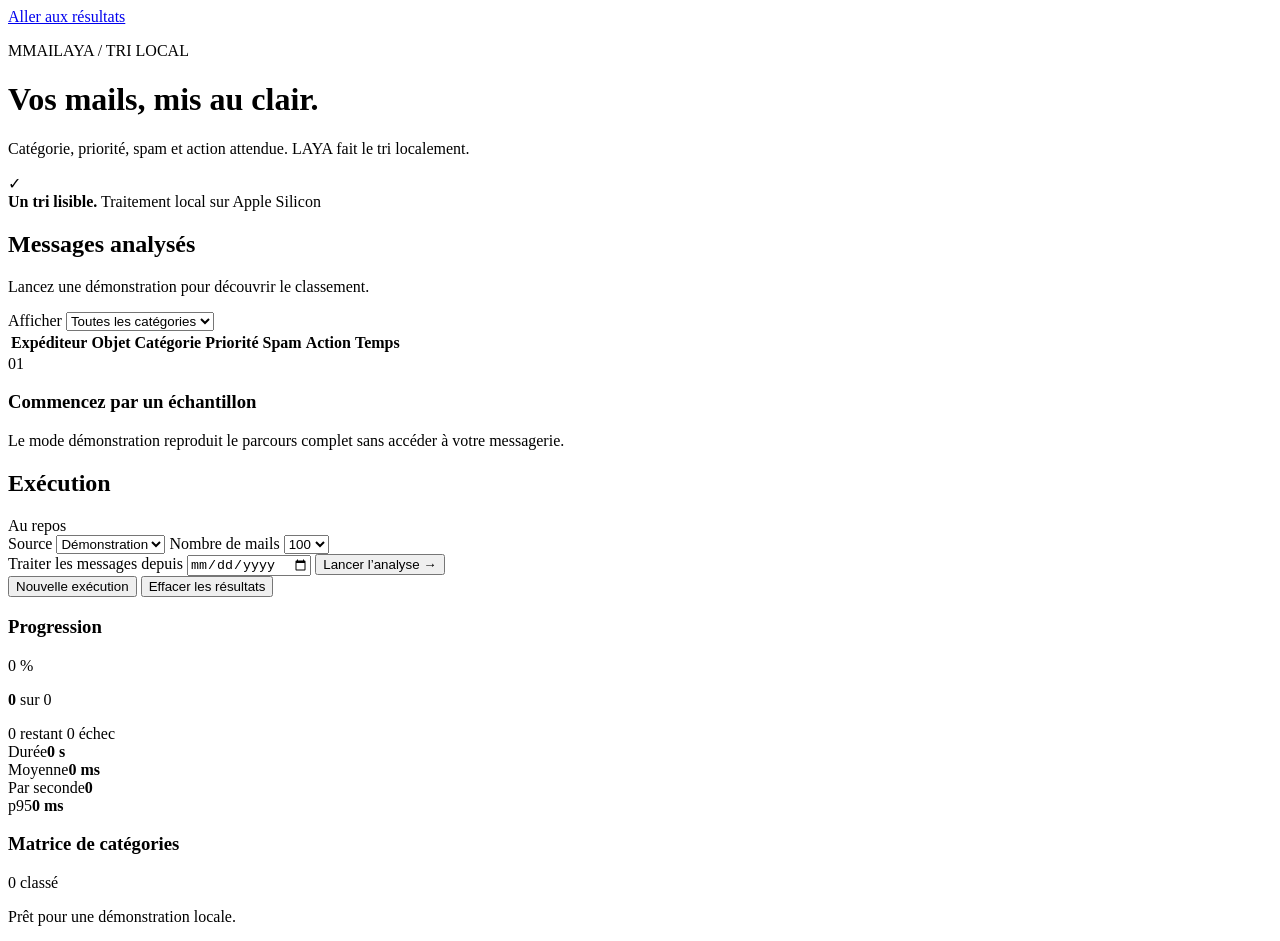
==== app/static/index.html @ 0bdb1f1b "Initial Mailaya release" ====
<!doctype html>
<html lang="fr">
  <head>
    <meta charset="utf-8">
    <meta name="viewport" content="width=device-width, initial-scale=1">
    <meta name="description" content="Mailaya classe vos messages Gmail localement avec LAYA.">
    <meta name="theme-color" content="#663052">
    <title>Mailaya</title>
    <link rel="preconnect" href="https://fonts.googleapis.com">
    <link rel="preconnect" href="https://fonts.gstatic.com" crossorigin>
    <link href="https://fonts.googleapis.com/css2?family=Anybody:wdth,wght@75..125,400..800&family=Geologica:wght@300..800&display=swap" rel="stylesheet">
    <link rel="icon" href="data:image/svg+xml,%3Csvg xmlns='http://www.w3.org/2000/svg' viewBox='0 0 64 64'%3E%3Crect width='64' height='64' rx='12' fill='%23663052'/%3E%3Cpath d='M15 46V18h7l10 13 10-13h7v28h-7V29L32 41 22 29v17z' fill='%23f6b792'/%3E%3C/svg%3E">
    <link rel="stylesheet" href="/static/app.css">
    <script src="/static/app.js" defer></script>
  </head>
  <body>
    <a class="skip-link" href="#results">Aller aux résultats</a>
    <header class="topbar">
      <div class="identity">
        <p class="eyebrow"><span class="brand-mark" aria-hidden="true">M</span><span>MAILAYA <span aria-hidden="true">/</span> TRI LOCAL</span></p>
        <h1>Vos mails, <span>mis au clair.</span></h1>
        <p>Catégorie, priorité, spam et action attendue. LAYA fait le tri localement.</p>
      </div>
      <div class="promise" aria-label="Caractéristiques du traitement">
        <span class="promise-mark" aria-hidden="true">✓</span>
        <div>
          <strong>Un tri lisible.</strong>
          <span id="model-copy">Traitement local sur Apple Silicon</span>
        </div>
      </div>
    </header>

    <main class="workspace">
      <section class="results" id="results" aria-labelledby="results-heading">
        <div class="results-toolbar">
          <div>
            <h2 id="results-heading">Messages analysés</h2>
            <p id="results-summary">Lancez une démonstration pour découvrir le classement.</p>
          </div>
          <label class="filter-control">
            <span>Afficher</span>
            <select id="category-filter">
              <option value="all">Toutes les catégories</option>
            </select>
          </label>
        </div>

        <div class="table-scroll">
          <table>
            <thead>
              <tr>
                <th scope="col">Expéditeur</th>
                <th scope="col">Objet</th>
                <th scope="col">Catégorie</th>
                <th scope="col">Priorité</th>
                <th scope="col">Spam</th>
                <th scope="col">Action</th>
                <th scope="col">Temps</th>
              </tr>
            </thead>
            <tbody id="mail-rows"></tbody>
          </table>
          <div class="empty-state" id="empty-state">
            <span class="empty-index">01</span>
            <div>
              <h3>Commencez par un échantillon</h3>
              <p>Le mode démonstration reproduit le parcours complet sans accéder à votre messagerie.</p>
            </div>
          </div>
        </div>
      </section>

      <aside class="execution" aria-labelledby="execution-heading">
        <div class="execution-title">
          <h2 id="execution-heading">Exécution</h2>
          <span class="run-status" id="run-status" data-state="idle">Au repos</span>
        </div>

        <form id="run-form">
          <div class="field-grid">
            <label>
              <span>Source</span>
              <select id="source" name="source">
                <option value="demo">Démonstration</option>
                <option value="gmail">Gmail</option>
              </select>
            </label>
            <label>
              <span>Nombre de mails</span>
              <select id="limit" name="limit">
                <option value="12">12</option>
                <option value="50">50</option>
                <option value="100" selected>100</option>
                <option value="500">500</option>
              </select>
            </label>
          </div>
          <label class="date-field">
            <span>Traiter les messages depuis</span>
            <input id="since-date" name="since_date" type="date" required>
          </label>

          <div class="auth-panel" id="auth-panel" hidden>
            <div id="auth-copy"></div>
            <button class="secondary-button" id="connect-button" type="button">Connecter le compte</button>
          </div>

          <button class="primary-button" id="run-button" type="submit">
            <span id="run-button-label">Lancer l’analyse</span>
            <span aria-hidden="true">→</span>
          </button>
        </form>

        <div class="run-actions">
          <button class="text-button" id="new-run" type="button">Nouvelle exécution</button>
          <button class="text-button" id="clear-results" type="button">Effacer les résultats</button>
        </div>

        <section class="progress-section" aria-labelledby="progress-heading">
          <div class="section-label">
            <h3 id="progress-heading">Progression</h3>
            <span id="progress-percent">0 %</span>
          </div>
          <p class="progress-count"><strong id="processed-count">0</strong><span id="total-count"> sur 0</span></p>
          <div class="progress-track" role="progressbar" aria-label="Messages traités" aria-valuemin="0" aria-valuemax="100" aria-valuenow="0">
            <span id="progress-bar"></span>
          </div>
          <div class="progress-foot">
            <span id="remaining-count">0 restant</span>
            <span id="failed-count">0 échec</span>
          </div>
        </section>

        <section class="metrics" aria-label="Mesures de performance">
          <div><span>Durée</span><strong id="duration-metric">0 s</strong></div>
          <div><span>Moyenne</span><strong id="average-metric">0 ms</strong></div>
          <div><span>Par seconde</span><strong id="rate-metric">0</strong></div>
          <div><span>p95</span><strong id="p95-metric">0 ms</strong></div>
        </section>

        <section class="category-summary" aria-labelledby="category-heading">
          <div class="section-label">
            <h3 id="category-heading">Matrice de catégories</h3>
            <span id="category-total">0 classé</span>
          </div>
          <div id="category-bars" class="category-bars"></div>
        </section>

        <p class="system-note" id="system-note" role="status" aria-live="polite">Prêt pour une démonstration locale.</p>
      </aside>
    </main>
  </body>
</html>
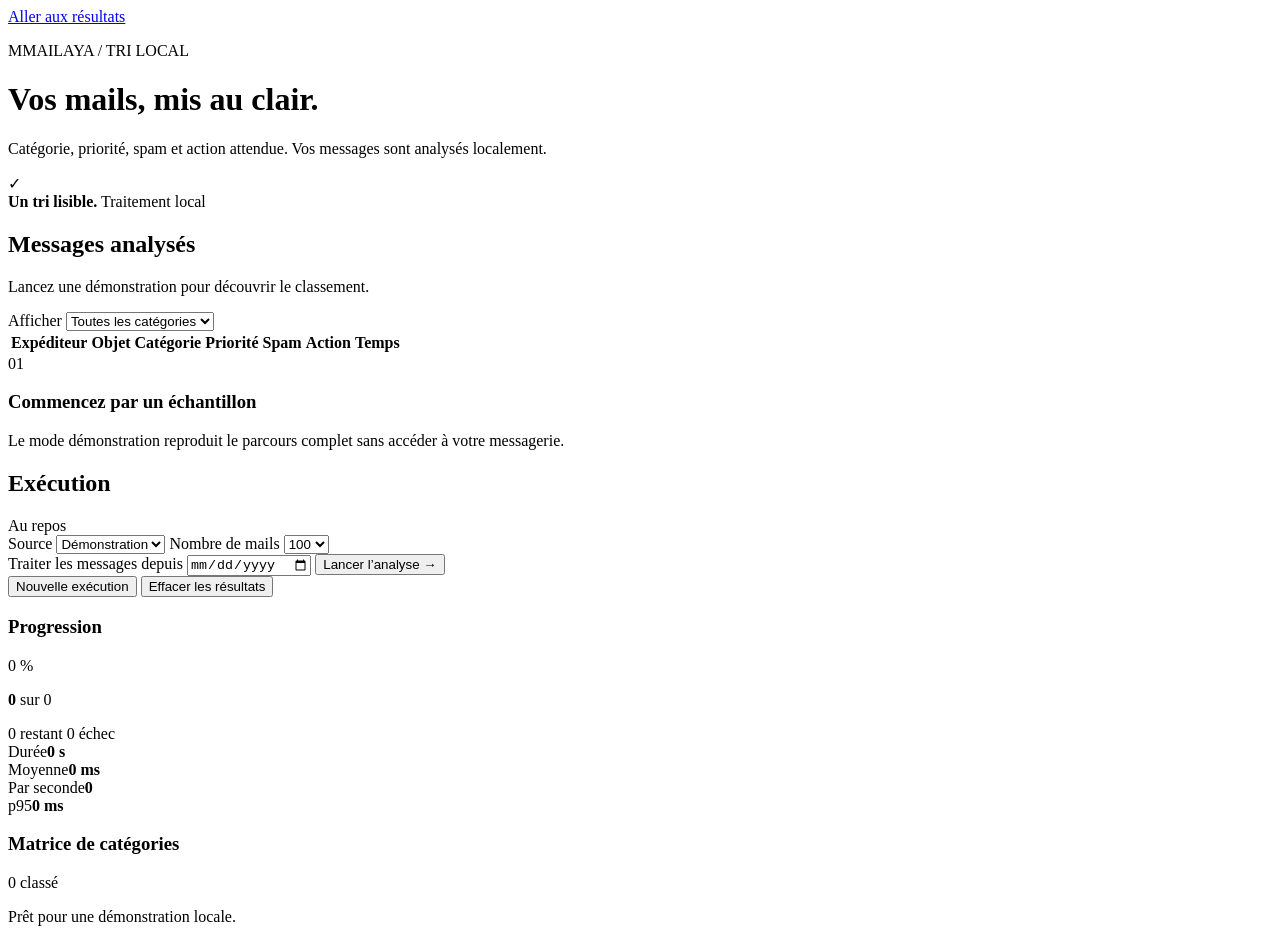
==== commit 76059031: "feat: add Linux support with Julia-1 Release v0.2.0 with an optional PyTorch CPU backend. Auto mode " ====
--- a/app/static/index.html
+++ b/app/static/index.html
@@ -3,7 +3,7 @@
   <head>
     <meta charset="utf-8">
     <meta name="viewport" content="width=device-width, initial-scale=1">
-    <meta name="description" content="Mailaya classe vos messages Gmail localement avec LAYA.">
+    <meta name="description" content="Mailaya classe vos messages Gmail localement avec Julia ou LAYA.">
     <meta name="theme-color" content="#663052">
     <title>Mailaya</title>
     <link rel="preconnect" href="https://fonts.googleapis.com">
@@ -19,13 +19,13 @@
       <div class="identity">
         <p class="eyebrow"><span class="brand-mark" aria-hidden="true">M</span><span>MAILAYA <span aria-hidden="true">/</span> TRI LOCAL</span></p>
         <h1>Vos mails, <span>mis au clair.</span></h1>
-        <p>Catégorie, priorité, spam et action attendue. LAYA fait le tri localement.</p>
+        <p>Catégorie, priorité, spam et action attendue. Vos messages sont analysés localement.</p>
       </div>
       <div class="promise" aria-label="Caractéristiques du traitement">
         <span class="promise-mark" aria-hidden="true">✓</span>
         <div>
           <strong>Un tri lisible.</strong>
-          <span id="model-copy">Traitement local sur Apple Silicon</span>
+          <span id="model-copy">Traitement local</span>
         </div>
       </div>
     </header>
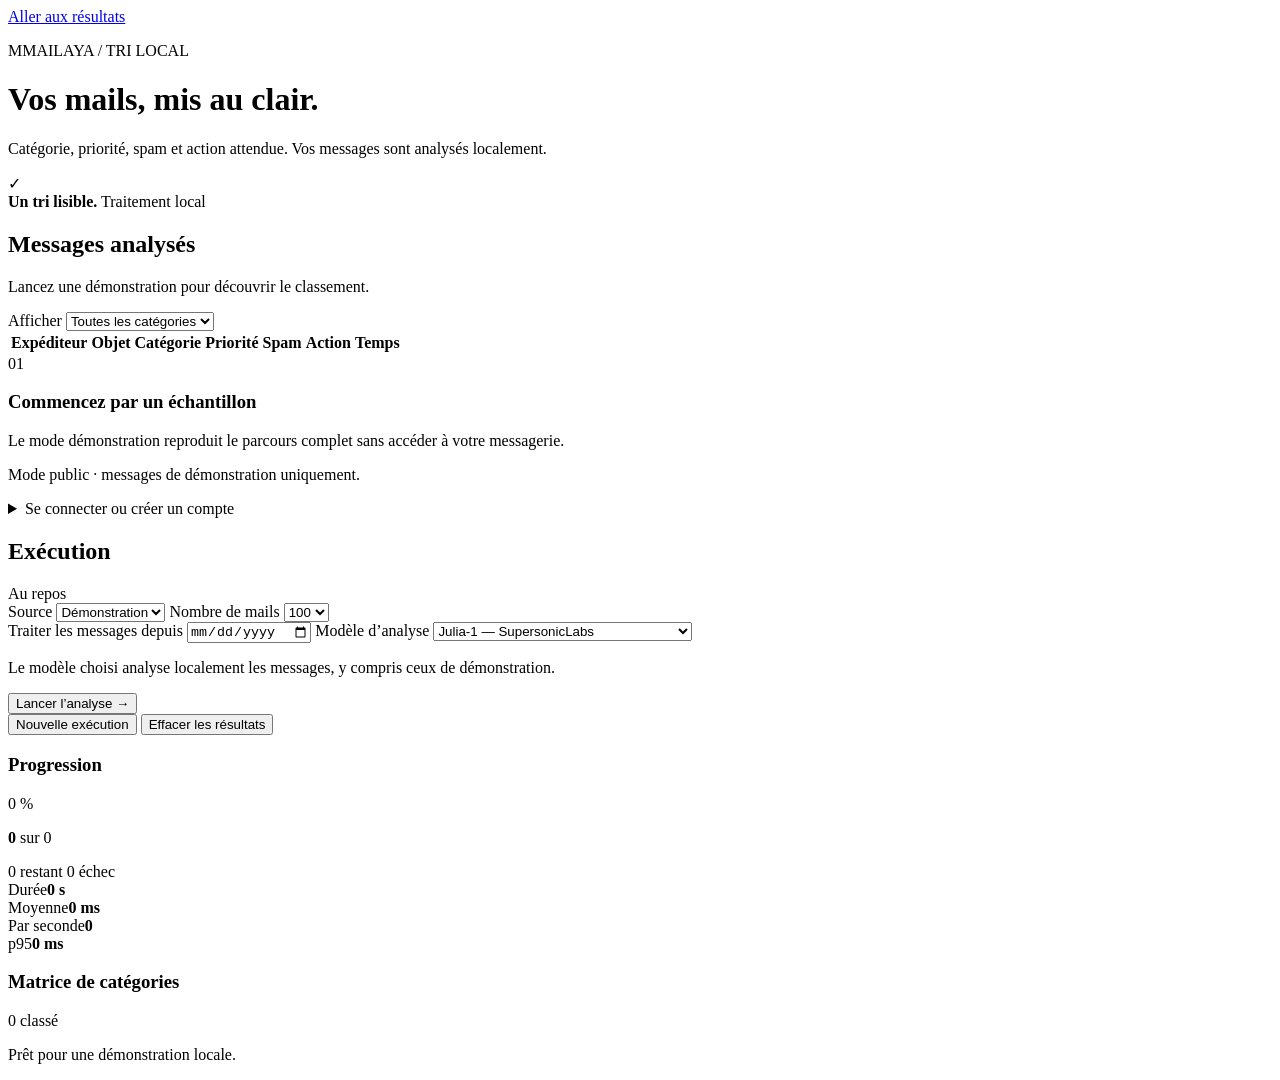
==== commit 7a3aa366: "feat: add isolated IMAP accounts and per-run model selection" ====
--- a/app/static/index.html
+++ b/app/static/index.html
@@ -3,15 +3,16 @@
   <head>
     <meta charset="utf-8">
     <meta name="viewport" content="width=device-width, initial-scale=1">
-    <meta name="description" content="Mailaya classe vos messages Gmail localement avec Julia ou LAYA.">
+    <meta name="description" content="Mailaya classe vos messages IMAP localement avec Julia ou LAYA.">
+    <meta name="mailaya-root" content="__MAILAYA_ROOT__">
     <meta name="theme-color" content="#663052">
     <title>Mailaya</title>
     <link rel="preconnect" href="https://fonts.googleapis.com">
     <link rel="preconnect" href="https://fonts.gstatic.com" crossorigin>
     <link href="https://fonts.googleapis.com/css2?family=Anybody:wdth,wght@75..125,400..800&family=Geologica:wght@300..800&display=swap" rel="stylesheet">
     <link rel="icon" href="data:image/svg+xml,%3Csvg xmlns='http://www.w3.org/2000/svg' viewBox='0 0 64 64'%3E%3Crect width='64' height='64' rx='12' fill='%23663052'/%3E%3Cpath d='M15 46V18h7l10 13 10-13h7v28h-7V29L32 41 22 29v17z' fill='%23f6b792'/%3E%3C/svg%3E">
-    <link rel="stylesheet" href="/static/app.css">
-    <script src="/static/app.js" defer></script>
+    <link rel="stylesheet" href="__MAILAYA_ROOT__/static/app.css">
+    <script src="__MAILAYA_ROOT__/static/app.js" defer></script>
   </head>
   <body>
     <a class="skip-link" href="#results">Aller aux résultats</a>
@@ -71,6 +72,32 @@
       </section>
 
       <aside class="execution" aria-labelledby="execution-heading">
+        <section class="user-panel" aria-label="Votre espace">
+          <p id="user-copy">Mode public · messages de démonstration uniquement.</p>
+          <button type="button" class="text-button" id="logout" hidden>Se déconnecter</button>
+          <details id="login-panel">
+            <summary>Se connecter ou créer un compte</summary>
+            <p>Un compte vous permet de configurer vos boîtes IMAP et de conserver vos résultats dans votre espace.</p>
+            <form id="login-form" class="account-form">
+              <label><span>Identifiant</span><input id="login-username" autocomplete="username" minlength="3" maxlength="80" pattern="[A-Za-z0-9@._+\-]+" required></label>
+              <label><span>Mot de passe · 12 caractères minimum</span><input id="login-password" type="password" autocomplete="current-password" minlength="12" maxlength="256" required></label>
+              <div class="account-actions">
+                <button class="secondary-button" type="submit">Se connecter</button>
+                <button class="secondary-button" id="register" type="button">Créer mon compte</button>
+              </div>
+            </form>
+          </details>
+          <details id="password-panel" hidden>
+            <summary>Changer mon mot de passe</summary>
+            <form id="password-form" class="account-form">
+              <label><span>Mot de passe actuel</span><input id="current-password" type="password" autocomplete="current-password" required maxlength="256"></label>
+              <label><span>Nouveau mot de passe · 12 caractères minimum</span><input id="new-password" type="password" autocomplete="new-password" minlength="12" maxlength="256" required></label>
+              <button class="secondary-button" type="submit">Enregistrer le mot de passe</button>
+            </form>
+          </details>
+          <p id="session-note" role="status" aria-live="polite"></p>
+        </section>
+
         <div class="execution-title">
           <h2 id="execution-heading">Exécution</h2>
           <span class="run-status" id="run-status" data-state="idle">Au repos</span>
@@ -82,7 +109,7 @@
               <span>Source</span>
               <select id="source" name="source">
                 <option value="demo">Démonstration</option>
-                <option value="gmail">Gmail</option>
+                <option value="imap" id="imap-source" hidden>IMAP</option>
               </select>
             </label>
             <label>
@@ -100,10 +127,18 @@
             <input id="since-date" name="since_date" type="date" required>
           </label>
 
-          <div class="auth-panel" id="auth-panel" hidden>
-            <div id="auth-copy"></div>
-            <button class="secondary-button" id="connect-button" type="button">Connecter le compte</button>
-          </div>
+          <label class="date-field">
+            <span>Modèle d’analyse</span>
+            <select id="model" name="model">
+              <option value="julia">Julia-1 — SupersonicLabs</option>
+              <option value="laya">LAYA multilingual — Convai Innovations</option>
+            </select>
+          </label>
+          <p class="model-hint" id="model-hint">Le modèle choisi analyse localement les messages, y compris ceux de démonstration.</p>
+          <label class="date-field" id="imap-selector" hidden>
+            <span>Compte IMAP</span>
+            <select id="imap-account" name="imap_account_id"></select>
+          </label>
 
           <button class="primary-button" id="run-button" type="submit">
             <span id="run-button-label">Lancer l’analyse</span>
@@ -116,6 +151,30 @@
           <button class="text-button" id="clear-results" type="button">Effacer les résultats</button>
         </div>
 
+        <details class="user-panel" id="imap-panel" hidden>
+          <summary>Mes comptes IMAP</summary>
+          <p>Lecture seule. Utilisez un mot de passe d’application si votre fournisseur le demande.</p>
+          <div id="imap-accounts"></div>
+          <button id="add-account" class="secondary-button" type="button">Ajouter un compte IMAP</button>
+          <form id="imap-form" class="account-form" hidden>
+            <h3 id="imap-form-title">Ajouter un compte</h3>
+            <label><span>Nom du compte</span><input id="imap-name" maxlength="80" required placeholder="Messagerie personnelle"></label>
+            <label><span>Serveur IMAP</span><input id="imap-host" maxlength="253" required placeholder="imap.exemple.fr" autocapitalize="none" spellcheck="false"></label>
+            <div class="field-grid">
+              <label><span>Sécurité</span><select id="imap-security"><option value="ssl">TLS direct</option><option value="starttls">STARTTLS</option></select></label>
+              <label><span>Port</span><input id="imap-port" type="number" min="1" max="65535" value="993" required></label>
+            </div>
+            <label><span>Identifiant IMAP</span><input id="imap-username" maxlength="320" required autocomplete="off" autocapitalize="none" spellcheck="false"></label>
+            <label><span id="imap-password-label">Mot de passe IMAP</span><input id="imap-password" type="password" maxlength="1024" autocomplete="new-password"></label>
+            <label><span>Dossier</span><input id="imap-mailbox" value="INBOX" maxlength="255" required></label>
+            <div class="account-actions">
+              <button class="secondary-button" type="submit">Enregistrer le compte</button>
+              <button id="cancel-account" class="text-button" type="button">Annuler</button>
+            </div>
+          </form>
+          <p id="imap-note" role="status" aria-live="polite"></p>
+        </details>
+
         <section class="progress-section" aria-labelledby="progress-heading">
           <div class="section-label">
             <h3 id="progress-heading">Progression</h3>
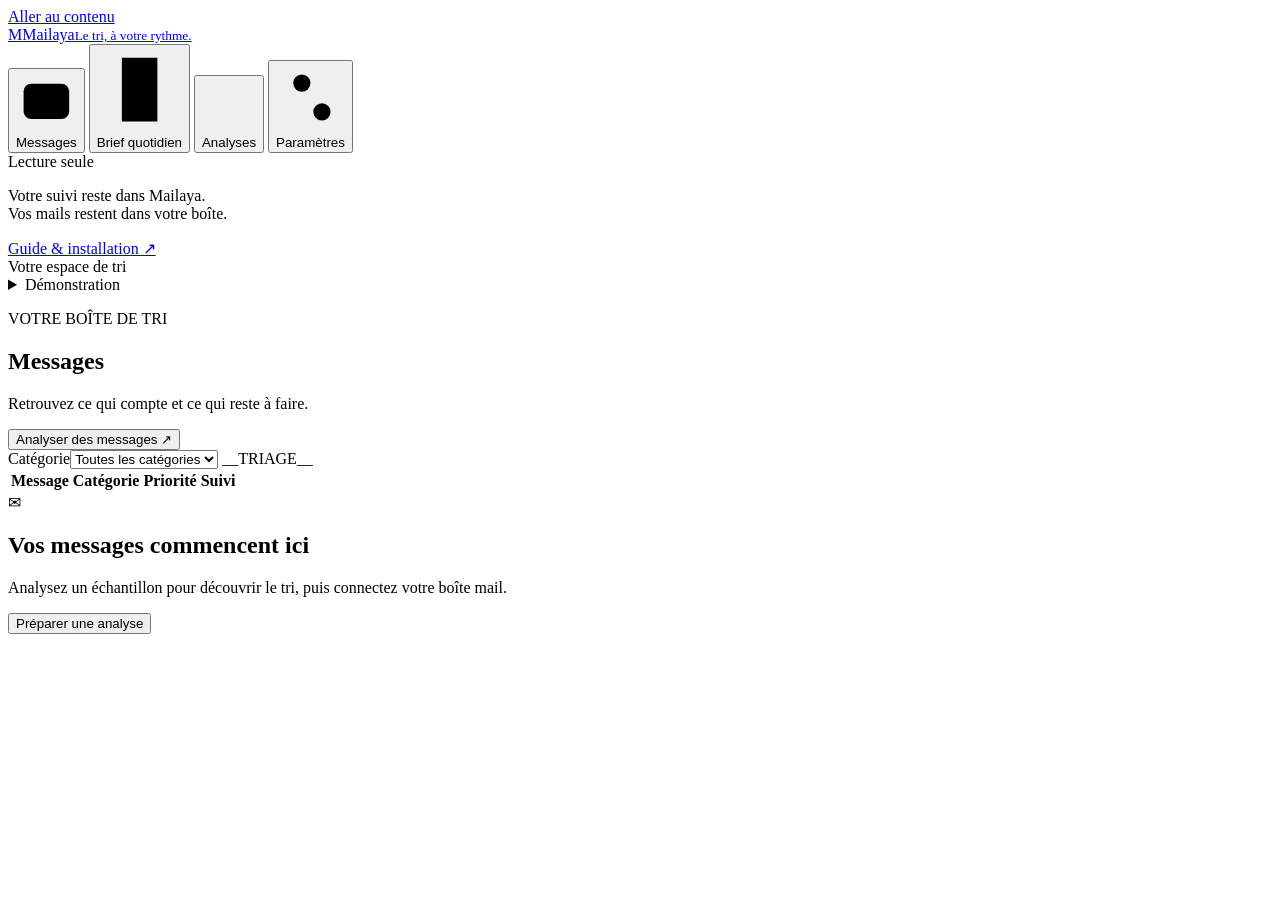
==== commit 6a3aefe5: "feat: add daily mail workspace and redesigned interface" ====
--- a/app/static/index.html
+++ b/app/static/index.html
@@ -7,103 +7,48 @@
     <meta name="mailaya-root" content="__MAILAYA_ROOT__">
     <meta name="theme-color" content="#663052">
     <title>Mailaya</title>
-    <link rel="preconnect" href="https://fonts.googleapis.com">
-    <link rel="preconnect" href="https://fonts.gstatic.com" crossorigin>
-    <link href="https://fonts.googleapis.com/css2?family=Anybody:wdth,wght@75..125,400..800&family=Geologica:wght@300..800&display=swap" rel="stylesheet">
     <link rel="icon" href="data:image/svg+xml,%3Csvg xmlns='http://www.w3.org/2000/svg' viewBox='0 0 64 64'%3E%3Crect width='64' height='64' rx='12' fill='%23663052'/%3E%3Cpath d='M15 46V18h7l10 13 10-13h7v28h-7V29L32 41 22 29v17z' fill='%23f6b792'/%3E%3C/svg%3E">
-    <link rel="stylesheet" href="__MAILAYA_ROOT__/static/app.css">
-    <script src="__MAILAYA_ROOT__/static/app.js" defer></script>
+    <link rel="stylesheet" href="__MAILAYA_ROOT__/static/app.css?v=workspace-9">
+    <script src="__MAILAYA_ROOT__/static/app.js?v=workspace-9" defer></script>
+    <script src="__MAILAYA_ROOT__/static/workspace.js?v=workspace-9" defer></script>
+    <script src="__MAILAYA_ROOT__/static/ui.js?v=workspace-9" defer></script>
   </head>
   <body>
-    <a class="skip-link" href="#results">Aller aux résultats</a>
-    <header class="topbar">
-      <div class="identity">
-        <p class="eyebrow"><span class="brand-mark" aria-hidden="true">M</span><span>MAILAYA <span aria-hidden="true">/</span> TRI LOCAL</span></p>
-        <h1>Vos mails, <span>mis au clair.</span></h1>
-        <p>Catégorie, priorité, spam et action attendue. Vos messages sont analysés localement.</p>
-      </div>
-      <div class="promise" aria-label="Caractéristiques du traitement">
-        <span class="promise-mark" aria-hidden="true">✓</span>
-        <div>
-          <strong>Un tri lisible.</strong>
-          <span id="model-copy">Traitement local</span>
-        </div>
-      </div>
-    </header>
-
-    <main class="workspace">
-      <section class="results" id="results" aria-labelledby="results-heading">
-        <div class="results-toolbar">
-          <div>
-            <h2 id="results-heading">Messages analysés</h2>
-            <p id="results-summary">Lancez une démonstration pour découvrir le classement.</p>
-          </div>
-          <label class="filter-control">
-            <span>Afficher</span>
-            <select id="category-filter">
-              <option value="all">Toutes les catégories</option>
-            </select>
-          </label>
-        </div>
-
-        <div class="table-scroll">
-          <table>
-            <thead>
-              <tr>
-                <th scope="col">Expéditeur</th>
-                <th scope="col">Objet</th>
-                <th scope="col">Catégorie</th>
-                <th scope="col">Priorité</th>
-                <th scope="col">Spam</th>
-                <th scope="col">Action</th>
-                <th scope="col">Temps</th>
-              </tr>
-            </thead>
-            <tbody id="mail-rows"></tbody>
-          </table>
-          <div class="empty-state" id="empty-state">
-            <span class="empty-index">01</span>
-            <div>
-              <h3>Commencez par un échantillon</h3>
-              <p>Le mode démonstration reproduit le parcours complet sans accéder à votre messagerie.</p>
-            </div>
-          </div>
-        </div>
-      </section>
-
-      <aside class="execution" aria-labelledby="execution-heading">
-        <section class="user-panel" aria-label="Votre espace">
-          <p id="user-copy">Mode public · messages de démonstration uniquement.</p>
-          <button type="button" class="text-button" id="logout" hidden>Se déconnecter</button>
-          <details id="login-panel">
-            <summary>Se connecter ou créer un compte</summary>
-            <p>Un compte vous permet de configurer vos boîtes IMAP et de conserver vos résultats dans votre espace.</p>
-            <form id="login-form" class="account-form">
-              <label><span>Identifiant</span><input id="login-username" autocomplete="username" minlength="3" maxlength="80" pattern="[A-Za-z0-9@._+\-]+" required></label>
-              <label><span>Mot de passe · 12 caractères minimum</span><input id="login-password" type="password" autocomplete="current-password" minlength="12" maxlength="256" required></label>
-              <div class="account-actions">
-                <button class="secondary-button" type="submit">Se connecter</button>
-                <button class="secondary-button" id="register" type="button">Créer mon compte</button>
-              </div>
-            </form>
-          </details>
-          <details id="password-panel" hidden>
-            <summary>Changer mon mot de passe</summary>
-            <form id="password-form" class="account-form">
-              <label><span>Mot de passe actuel</span><input id="current-password" type="password" autocomplete="current-password" required maxlength="256"></label>
-              <label><span>Nouveau mot de passe · 12 caractères minimum</span><input id="new-password" type="password" autocomplete="new-password" minlength="12" maxlength="256" required></label>
-              <button class="secondary-button" type="submit">Enregistrer le mot de passe</button>
-            </form>
-          </details>
-          <p id="session-note" role="status" aria-live="polite"></p>
-        </section>
-
-        <div class="execution-title">
-          <h2 id="execution-heading">Exécution</h2>
-          <span class="run-status" id="run-status" data-state="idle">Au repos</span>
-        </div>
-
-        <form id="run-form">
+    <a class="skip-link" href="#main-content">Aller au contenu</a>
+    <div class="app-shell">
+      <aside class="app-rail">
+        <a class="brand" href="#messages" aria-label="Mailaya, messages"><span class="brand-mark" aria-hidden="true">M</span><span>Mailaya<small>Le tri, à votre rythme.</small></span></a>
+        <nav class="main-nav" aria-label="Navigation principale">
+          <button type="button" data-page="messages" aria-current="page"><svg viewBox="0 0 24 24" aria-hidden="true"><rect x="3" y="5" width="18" height="14" rx="3"/><path d="m4 7 8 6 8-6"/></svg>Messages</button>
+          <button type="button" data-page="brief"><svg viewBox="0 0 24 24" aria-hidden="true"><path d="M7 3h10v18H7zM10 7h4M10 11h4M10 15h2"/></svg>Brief quotidien</button>
+          <button type="button" data-page="analyses"><svg viewBox="0 0 24 24" aria-hidden="true"><path d="M4 20V4M4 20h16M9 16v-5M14 16V7M19 16v-8"/></svg>Analyses<span id="analysis-nav-dot" hidden class="status-dot" aria-label="Analyse active"></span></button>
+          <button type="button" data-page="settings"><svg viewBox="0 0 24 24" aria-hidden="true"><path d="M4 7h16M4 17h16"/><circle cx="9" cy="7" r="3"/><circle cx="16" cy="17" r="3"/></svg>Paramètres</button>
+        </nav>
+        <div class="rail-bottom"><span class="local-label"><span class="status-dot"></span>Lecture seule</span><p>Votre suivi reste dans Mailaya.<br>Vos mails restent dans votre boîte.</p><a href="__MAILAYA_ROOT__/guide">Guide &amp; installation ↗</a></div>
+      </aside>
+      <div class="app-body">
+        <header class="app-topbar"><span id="page-context">Votre espace de tri</span><details class="profile-menu"><summary id="session-badge">Démonstration</summary><div><button type="button" data-open-settings="account">Compte et connexion</button><a href="__MAILAYA_ROOT__/guide">Guide et installation</a><button type="button" id="logout" hidden>Se déconnecter</button></div></details></header>
+        <main id="main-content" tabindex="-1">
+          <section class="page" id="page-messages" data-page-panel="messages" aria-labelledby="results-heading">
+            <div class="page-heading"><div><p class="eyebrow">VOTRE BOÎTE DE TRI</p><h1 id="results-heading">Messages</h1><p id="results-summary">Retrouvez ce qui compte et ce qui reste à faire.</p></div><button type="button" class="primary-button" data-go="analyses">Analyser des messages <span aria-hidden="true">↗</span></button></div>
+            <section id="results" class="results" aria-label="Liste des messages">
+              <label class="filter-control" id="public-category"><span>Catégorie</span><select id="category-filter"><option value="all">Toutes les catégories</option></select></label>
+              __TRIAGE__
+              <div class="mail-workspace" id="mail-workspace"><div class="message-list"><div class="table-scroll"><table class="mail-table"><thead><tr><th scope="col">Message</th><th scope="col">Catégorie</th><th scope="col">Priorité</th><th scope="col">Suivi</th></tr></thead><tbody id="mail-rows"></tbody></table>
+                <div class="empty-state" id="empty-state"><span class="empty-symbol" aria-hidden="true">✉</span><h2 id="empty-heading">Vos messages commencent ici</h2><p id="empty-copy">Analysez un échantillon pour découvrir le tri, puis connectez votre boîte mail.</p><button type="button" class="primary-button" data-go="analyses">Préparer une analyse</button></div>
+              </div></div>
+              <aside id="message-reader" class="message-reader" aria-label="Lecture du message" hidden><div class="reader-toolbar"><span>Aperçu du message</span><button type="button" id="close-reader" class="text-button">Fermer <span aria-hidden="true">×</span></button></div><div id="reader-content"></div></aside></div>
+            </section>
+          </section>
+          <section class="page reading-page" id="page-brief" data-page-panel="brief" hidden aria-labelledby="brief-page-heading">
+            <div class="page-heading"><div><p class="eyebrow">LE POINT DU JOUR</p><h1 id="brief-page-heading">Brief quotidien</h1><p>Les demandes en attente, avec leurs messages sources.</p></div></div>
+            <div class="context-line"><label><span>Boîte concernée</span><select id="brief-account"><option value="0">Démonstration personnelle</option></select></label><label><span>Brief conservé</span><select id="brief-history"><option value="">Choisir un jour</option></select></label></div>
+            <div id="brief-setup" class="empty-state"><span class="empty-symbol" aria-hidden="true">☷</span><h2>Un point quotidien, quand vous en avez besoin</h2><p>Activez le brief pour cette boîte. Il fonctionne sans LLM ; vous pourrez ajouter un résumé génératif ensuite.</p><button type="button" id="configure-brief" class="primary-button">Configurer ce brief</button></div>
+            <div id="brief-slot"></div>
+          </section>
+          <section class="page" id="page-analyses" data-page-panel="analyses" hidden aria-labelledby="analyses-heading">
+            <div class="page-heading"><div><p class="eyebrow">IMPORTER ET CLASSER</p><h1 id="analyses-heading">Analyses</h1><p>Un lot à la fois. Les messages déjà importés restent accessibles.</p></div><button type="button" class="secondary-button" id="new-run">Nouvelle analyse</button></div>
+            <div class="analysis-layout"><section class="analysis-form"><h2 id="execution-heading">Préparer une analyse</h2>        <form id="run-form">
           <div class="field-grid">
             <label>
               <span>Source</span>
@@ -130,8 +75,8 @@
           <label class="date-field">
             <span>Modèle d’analyse</span>
             <select id="model" name="model">
-              <option value="julia">Julia-1 — SupersonicLabs</option>
-              <option value="laya">LAYA multilingual — Convai Innovations</option>
+              <option value="julia">Julia-1</option>
+              <option value="laya">LAYA multilingual</option>
             </select>
           </label>
           <p class="model-hint" id="model-hint">Le modèle choisi analyse localement les messages, y compris ceux de démonstration.</p>
@@ -144,38 +89,10 @@
             <span id="run-button-label">Lancer l’analyse</span>
             <span aria-hidden="true">→</span>
           </button>
+          <label class="check-field" id="incremental-field" hidden><input type="checkbox" id="incremental" checked><span>Analyser seulement les nouveaux messages pour ce modèle</span></label>
         </form>
 
-        <div class="run-actions">
-          <button class="text-button" id="new-run" type="button">Nouvelle exécution</button>
-          <button class="text-button" id="clear-results" type="button">Effacer les résultats</button>
-        </div>
-
-        <details class="user-panel" id="imap-panel" hidden>
-          <summary>Mes comptes IMAP</summary>
-          <p>Lecture seule. Utilisez un mot de passe d’application si votre fournisseur le demande.</p>
-          <div id="imap-accounts"></div>
-          <button id="add-account" class="secondary-button" type="button">Ajouter un compte IMAP</button>
-          <form id="imap-form" class="account-form" hidden>
-            <h3 id="imap-form-title">Ajouter un compte</h3>
-            <label><span>Nom du compte</span><input id="imap-name" maxlength="80" required placeholder="Messagerie personnelle"></label>
-            <label><span>Serveur IMAP</span><input id="imap-host" maxlength="253" required placeholder="imap.exemple.fr" autocapitalize="none" spellcheck="false"></label>
-            <div class="field-grid">
-              <label><span>Sécurité</span><select id="imap-security"><option value="ssl">TLS direct</option><option value="starttls">STARTTLS</option></select></label>
-              <label><span>Port</span><input id="imap-port" type="number" min="1" max="65535" value="993" required></label>
-            </div>
-            <label><span>Identifiant IMAP</span><input id="imap-username" maxlength="320" required autocomplete="off" autocapitalize="none" spellcheck="false"></label>
-            <label><span id="imap-password-label">Mot de passe IMAP</span><input id="imap-password" type="password" maxlength="1024" autocomplete="new-password"></label>
-            <label><span>Dossier</span><input id="imap-mailbox" value="INBOX" maxlength="255" required></label>
-            <div class="account-actions">
-              <button class="secondary-button" type="submit">Enregistrer le compte</button>
-              <button id="cancel-account" class="text-button" type="button">Annuler</button>
-            </div>
-          </form>
-          <p id="imap-note" role="status" aria-live="polite"></p>
-        </details>
-
-        <section class="progress-section" aria-labelledby="progress-heading">
+</section><section class="analysis-report"><div class="section-heading"><h2>Dernier traitement</h2><span class="run-status" id="run-status" data-state="idle">Au repos</span></div>        <section class="progress-section" aria-labelledby="progress-heading">
           <div class="section-label">
             <h3 id="progress-heading">Progression</h3>
             <span id="progress-percent">0 %</span>
@@ -206,7 +123,68 @@
         </section>
 
         <p class="system-note" id="system-note" role="status" aria-live="polite">Prêt pour une démonstration locale.</p>
-      </aside>
-    </main>
+<details class="technical-note"><summary>Modèle et traitement</summary><p id="model-copy">Traitement local</p></details></section></div>
+            <section id="history-slot" class="history-section"></section><div id="comparison-slot"></div>
+            <details class="data-management"><summary>Gestion des résultats</summary><p>Effacer retire les analyses de Mailaya, sans modifier votre messagerie. Les briefs et les réglages sont conservés.</p><button class="danger-button" id="clear-results" type="button">Effacer mes résultats</button><div id="clear-confirm" hidden><p>Cette suppression des résultats locaux est définitive.</p><button type="button" id="confirm-clear" class="danger-button">Confirmer la suppression</button><button type="button" id="cancel-clear" class="secondary-button">Conserver les résultats</button></div></details>
+          </section>
+          <section class="page settings-page" id="page-settings" data-page-panel="settings" hidden aria-labelledby="settings-heading"><div class="page-heading"><div><p class="eyebrow">VOTRE APPLICATION</p><h1 id="settings-heading">Paramètres</h1><p>Connectez vos boîtes, puis choisissez les fonctions utiles.</p></div></div>
+            <nav class="settings-nav" aria-label="Sections des paramètres"><button type="button" data-settings="mailboxes" aria-current="page">Boîtes mail</button><button type="button" data-settings="features">Fonctions par boîte</button><button type="button" data-settings="connections">Connexions IA</button><button type="button" data-settings="rules">Règles de tri</button><button type="button" data-settings="account">Mon compte</button></nav>
+            <div id="settings-login-hint" class="inline-notice" hidden>Connectez-vous pour accéder à vos boîtes et réglages personnels. <button type="button" class="text-button" data-open-settings="account">Se connecter</button></div>
+            <div id="settings-mailboxes" data-settings-panel="mailboxes">        <section class="settings-section" id="imap-panel" hidden>
+          <div class="section-heading"><div><h2>Boîtes mail</h2><p>Connectez une boîte en lecture seule.</p></div></div>
+          <p>Lecture seule. Utilisez un mot de passe d’application si votre fournisseur le demande.</p>
+          <div id="imap-accounts"></div>
+          <button id="add-account" class="primary-button" type="button">Ajouter une boîte mail</button>
+          <form id="imap-form" class="account-form" hidden>
+            <h3 id="imap-form-title">Ajouter un compte</h3>
+            <label><span>Nom du compte</span><input id="imap-name" maxlength="80" required placeholder="Messagerie personnelle"></label>
+            <label><span>Serveur IMAP</span><input id="imap-host" maxlength="253" required placeholder="imap.exemple.fr" autocapitalize="none" spellcheck="false"></label>
+            <div class="field-grid">
+              <label><span>Sécurité</span><select id="imap-security"><option value="ssl">TLS direct</option><option value="starttls">STARTTLS</option></select></label>
+              <label><span>Port</span><input id="imap-port" type="number" min="1" max="65535" value="993" required></label>
+            </div>
+            <label><span>Identifiant IMAP</span><input id="imap-username" maxlength="320" required autocomplete="off" autocapitalize="none" spellcheck="false"></label>
+            <label><span id="imap-password-label">Mot de passe IMAP</span><input id="imap-password" type="password" maxlength="1024" autocomplete="new-password"></label>
+            <label><span>Dossier</span><input id="imap-mailbox" value="INBOX" maxlength="255" required></label>
+            <div class="account-actions">
+              <button class="secondary-button" type="submit">Enregistrer le compte</button>
+              <button id="cancel-account" class="text-button" type="button">Annuler</button>
+            </div>
+          </form>
+          <p id="imap-note" role="status" aria-live="polite"></p>
+        </section>
+</div>
+            __WORKSPACE_SETTINGS__
+            <div id="settings-account" data-settings-panel="account" hidden>        <section class="user-panel" aria-label="Votre espace">
+          <p id="user-copy">Mode public · messages de démonstration uniquement.</p>
+          <details id="login-panel" open>
+            <summary>Se connecter ou créer un compte</summary>
+            <p>Un compte vous permet de configurer vos boîtes IMAP et de conserver vos résultats dans votre espace.</p>
+            <form id="login-form" class="account-form">
+              <label><span>Identifiant</span><input id="login-username" autocomplete="username" minlength="3" maxlength="80" pattern="[A-Za-z0-9@._+\-]+" required></label>
+              <label><span>Mot de passe · 12 caractères minimum</span><input id="login-password" type="password" autocomplete="current-password" minlength="12" maxlength="256" required></label>
+              <div class="account-actions">
+                <button class="secondary-button" type="submit">Se connecter</button>
+                <button class="secondary-button" id="register" type="button">Créer mon compte</button>
+              </div>
+            </form>
+          </details>
+          <details id="password-panel" hidden>
+            <summary>Changer mon mot de passe</summary>
+            <form id="password-form" class="account-form">
+              <label><span>Mot de passe actuel</span><input id="current-password" type="password" autocomplete="current-password" required maxlength="256"></label>
+              <label><span>Nouveau mot de passe · 12 caractères minimum</span><input id="new-password" type="password" autocomplete="new-password" minlength="12" maxlength="256" required></label>
+              <button class="secondary-button" type="submit">Enregistrer le mot de passe</button>
+            </form>
+          </details>
+          <p id="session-note" role="status" aria-live="polite"></p>
+        </section>
+
+</div>
+          </section>
+        </main>
+        <div id="workspace-feedback" class="workspace-status" hidden><p id="workspace-note" role="status" aria-live="polite"></p><button type="button" id="dismiss-feedback" aria-label="Fermer ce message">×</button></div>
+      </div>
+    </div>
   </body>
 </html>
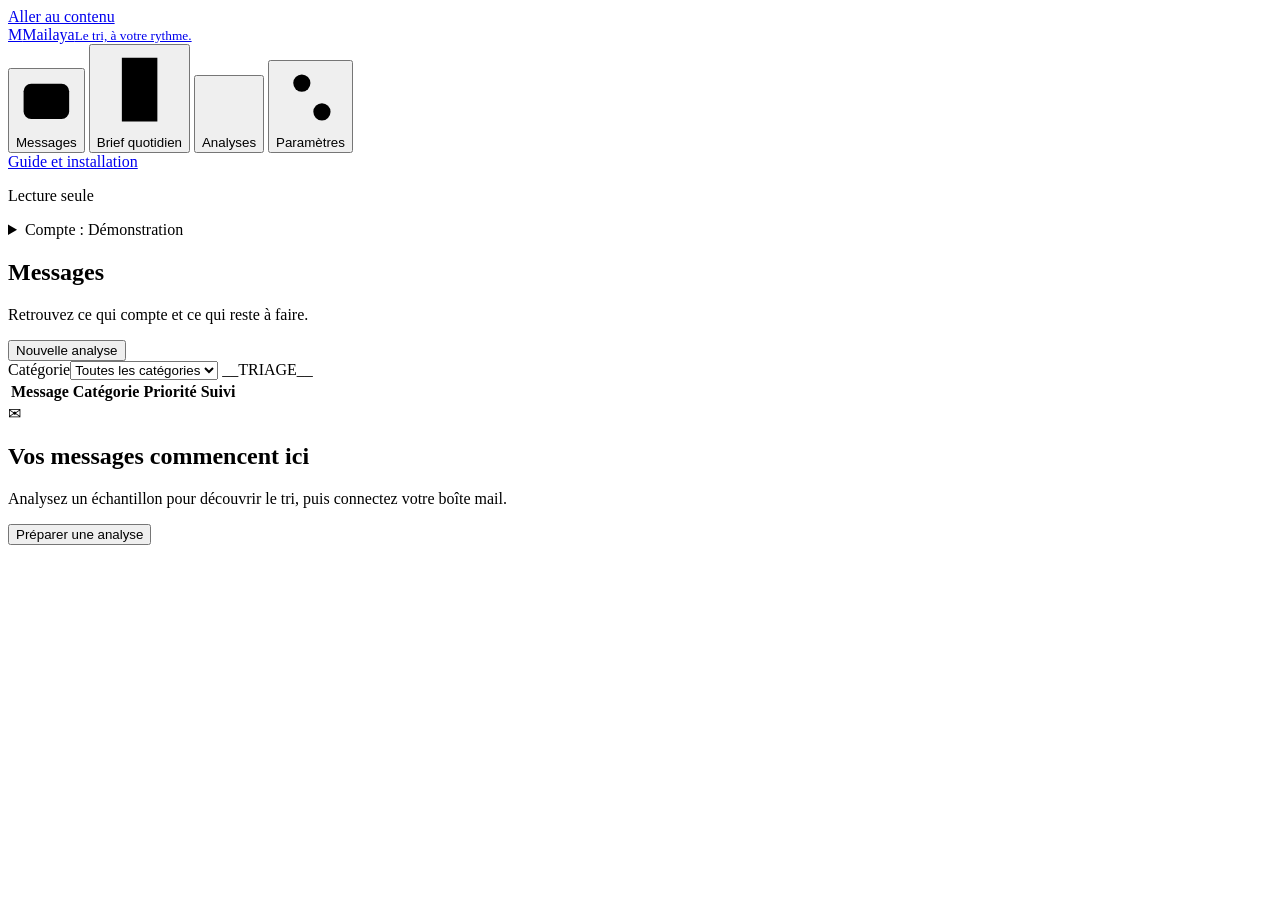
==== commit c4af3d69: "refactor(ui): compact messages workspace and one-click follow-up - Remove redundant top bar and eyeb" ====
--- a/app/static/index.html
+++ b/app/static/index.html
@@ -8,10 +8,10 @@
     <meta name="theme-color" content="#663052">
     <title>Mailaya</title>
     <link rel="icon" href="data:image/svg+xml,%3Csvg xmlns='http://www.w3.org/2000/svg' viewBox='0 0 64 64'%3E%3Crect width='64' height='64' rx='12' fill='%23663052'/%3E%3Cpath d='M15 46V18h7l10 13 10-13h7v28h-7V29L32 41 22 29v17z' fill='%23f6b792'/%3E%3C/svg%3E">
-    <link rel="stylesheet" href="__MAILAYA_ROOT__/static/app.css?v=workspace-9">
-    <script src="__MAILAYA_ROOT__/static/app.js?v=workspace-9" defer></script>
-    <script src="__MAILAYA_ROOT__/static/workspace.js?v=workspace-9" defer></script>
-    <script src="__MAILAYA_ROOT__/static/ui.js?v=workspace-9" defer></script>
+    <link rel="stylesheet" href="__MAILAYA_ROOT__/static/app.css?v=workspace-10">
+    <script src="__MAILAYA_ROOT__/static/app.js?v=workspace-10" defer></script>
+    <script src="__MAILAYA_ROOT__/static/workspace.js?v=workspace-10" defer></script>
+    <script src="__MAILAYA_ROOT__/static/ui.js?v=workspace-10" defer></script>
   </head>
   <body>
     <a class="skip-link" href="#main-content">Aller au contenu</a>
@@ -24,13 +24,12 @@
           <button type="button" data-page="analyses"><svg viewBox="0 0 24 24" aria-hidden="true"><path d="M4 20V4M4 20h16M9 16v-5M14 16V7M19 16v-8"/></svg>Analyses<span id="analysis-nav-dot" hidden class="status-dot" aria-label="Analyse active"></span></button>
           <button type="button" data-page="settings"><svg viewBox="0 0 24 24" aria-hidden="true"><path d="M4 7h16M4 17h16"/><circle cx="9" cy="7" r="3"/><circle cx="16" cy="17" r="3"/></svg>Paramètres</button>
         </nav>
-        <div class="rail-bottom"><span class="local-label"><span class="status-dot"></span>Lecture seule</span><p>Votre suivi reste dans Mailaya.<br>Vos mails restent dans votre boîte.</p><a href="__MAILAYA_ROOT__/guide">Guide &amp; installation ↗</a></div>
+        <div class="rail-bottom"><a class="guide-link" href="__MAILAYA_ROOT__/guide">Guide et installation</a><p class="local-label" title="Mailaya ne déplace, n’envoie ni ne marque aucun mail."><span class="status-dot" aria-hidden="true"></span>Lecture seule</p><details class="profile-menu"><summary><span class="sr-only">Compte : </span><span id="session-badge">Démonstration</span></summary><div><button type="button" data-open-settings="account">Compte et connexion</button><a href="__MAILAYA_ROOT__/guide">Guide et installation</a><button type="button" id="logout" hidden>Se déconnecter</button></div></details></div>
       </aside>
       <div class="app-body">
-        <header class="app-topbar"><span id="page-context">Votre espace de tri</span><details class="profile-menu"><summary id="session-badge">Démonstration</summary><div><button type="button" data-open-settings="account">Compte et connexion</button><a href="__MAILAYA_ROOT__/guide">Guide et installation</a><button type="button" id="logout" hidden>Se déconnecter</button></div></details></header>
         <main id="main-content" tabindex="-1">
           <section class="page" id="page-messages" data-page-panel="messages" aria-labelledby="results-heading">
-            <div class="page-heading"><div><p class="eyebrow">VOTRE BOÎTE DE TRI</p><h1 id="results-heading">Messages</h1><p id="results-summary">Retrouvez ce qui compte et ce qui reste à faire.</p></div><button type="button" class="primary-button" data-go="analyses">Analyser des messages <span aria-hidden="true">↗</span></button></div>
+            <div class="page-heading compact"><div><h1 id="results-heading">Messages</h1><p id="results-summary">Retrouvez ce qui compte et ce qui reste à faire.</p></div><button type="button" class="secondary-button" data-go="analyses">Nouvelle analyse</button></div>
             <section id="results" class="results" aria-label="Liste des messages">
               <label class="filter-control" id="public-category"><span>Catégorie</span><select id="category-filter"><option value="all">Toutes les catégories</option></select></label>
               __TRIAGE__
@@ -41,13 +40,13 @@
             </section>
           </section>
           <section class="page reading-page" id="page-brief" data-page-panel="brief" hidden aria-labelledby="brief-page-heading">
-            <div class="page-heading"><div><p class="eyebrow">LE POINT DU JOUR</p><h1 id="brief-page-heading">Brief quotidien</h1><p>Les demandes en attente, avec leurs messages sources.</p></div></div>
+            <div class="page-heading"><div><h1 id="brief-page-heading">Brief quotidien</h1><p>Les demandes en attente, avec leurs messages sources.</p></div></div>
             <div class="context-line"><label><span>Boîte concernée</span><select id="brief-account"><option value="0">Démonstration personnelle</option></select></label><label><span>Brief conservé</span><select id="brief-history"><option value="">Choisir un jour</option></select></label></div>
             <div id="brief-setup" class="empty-state"><span class="empty-symbol" aria-hidden="true">☷</span><h2>Un point quotidien, quand vous en avez besoin</h2><p>Activez le brief pour cette boîte. Il fonctionne sans LLM ; vous pourrez ajouter un résumé génératif ensuite.</p><button type="button" id="configure-brief" class="primary-button">Configurer ce brief</button></div>
             <div id="brief-slot"></div>
           </section>
           <section class="page" id="page-analyses" data-page-panel="analyses" hidden aria-labelledby="analyses-heading">
-            <div class="page-heading"><div><p class="eyebrow">IMPORTER ET CLASSER</p><h1 id="analyses-heading">Analyses</h1><p>Un lot à la fois. Les messages déjà importés restent accessibles.</p></div><button type="button" class="secondary-button" id="new-run">Nouvelle analyse</button></div>
+            <div class="page-heading"><div><h1 id="analyses-heading">Analyses</h1><p>Un lot à la fois. Les messages déjà importés restent accessibles.</p></div><button type="button" class="secondary-button" id="new-run">Nouvelle analyse</button></div>
             <div class="analysis-layout"><section class="analysis-form"><h2 id="execution-heading">Préparer une analyse</h2>        <form id="run-form">
           <div class="field-grid">
             <label>
@@ -127,7 +126,7 @@
             <section id="history-slot" class="history-section"></section><div id="comparison-slot"></div>
             <details class="data-management"><summary>Gestion des résultats</summary><p>Effacer retire les analyses de Mailaya, sans modifier votre messagerie. Les briefs et les réglages sont conservés.</p><button class="danger-button" id="clear-results" type="button">Effacer mes résultats</button><div id="clear-confirm" hidden><p>Cette suppression des résultats locaux est définitive.</p><button type="button" id="confirm-clear" class="danger-button">Confirmer la suppression</button><button type="button" id="cancel-clear" class="secondary-button">Conserver les résultats</button></div></details>
           </section>
-          <section class="page settings-page" id="page-settings" data-page-panel="settings" hidden aria-labelledby="settings-heading"><div class="page-heading"><div><p class="eyebrow">VOTRE APPLICATION</p><h1 id="settings-heading">Paramètres</h1><p>Connectez vos boîtes, puis choisissez les fonctions utiles.</p></div></div>
+          <section class="page settings-page" id="page-settings" data-page-panel="settings" hidden aria-labelledby="settings-heading"><div class="page-heading"><div><h1 id="settings-heading">Paramètres</h1><p>Connectez vos boîtes, puis choisissez les fonctions utiles.</p></div></div>
             <nav class="settings-nav" aria-label="Sections des paramètres"><button type="button" data-settings="mailboxes" aria-current="page">Boîtes mail</button><button type="button" data-settings="features">Fonctions par boîte</button><button type="button" data-settings="connections">Connexions IA</button><button type="button" data-settings="rules">Règles de tri</button><button type="button" data-settings="account">Mon compte</button></nav>
             <div id="settings-login-hint" class="inline-notice" hidden>Connectez-vous pour accéder à vos boîtes et réglages personnels. <button type="button" class="text-button" data-open-settings="account">Se connecter</button></div>
             <div id="settings-mailboxes" data-settings-panel="mailboxes">        <section class="settings-section" id="imap-panel" hidden>
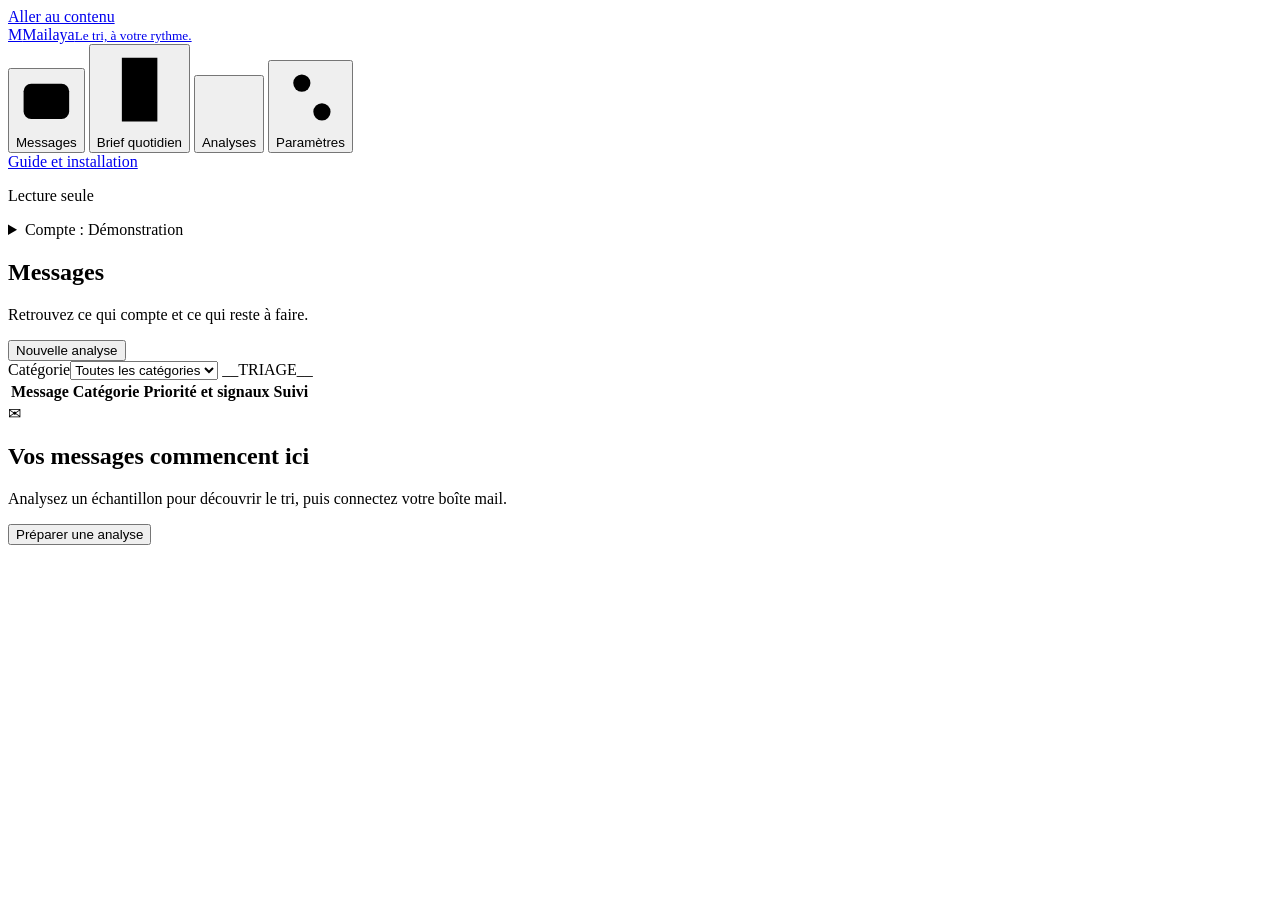
==== commit 603cae17: "feat(ui): show action and spam signals in message list Rows and reader now flag "Action attendue" (a" ====
--- a/app/static/index.html
+++ b/app/static/index.html
@@ -8,10 +8,10 @@
     <meta name="theme-color" content="#663052">
     <title>Mailaya</title>
     <link rel="icon" href="data:image/svg+xml,%3Csvg xmlns='http://www.w3.org/2000/svg' viewBox='0 0 64 64'%3E%3Crect width='64' height='64' rx='12' fill='%23663052'/%3E%3Cpath d='M15 46V18h7l10 13 10-13h7v28h-7V29L32 41 22 29v17z' fill='%23f6b792'/%3E%3C/svg%3E">
-    <link rel="stylesheet" href="__MAILAYA_ROOT__/static/app.css?v=workspace-10">
-    <script src="__MAILAYA_ROOT__/static/app.js?v=workspace-10" defer></script>
-    <script src="__MAILAYA_ROOT__/static/workspace.js?v=workspace-10" defer></script>
-    <script src="__MAILAYA_ROOT__/static/ui.js?v=workspace-10" defer></script>
+    <link rel="stylesheet" href="__MAILAYA_ROOT__/static/app.css?v=workspace-11">
+    <script src="__MAILAYA_ROOT__/static/app.js?v=workspace-11" defer></script>
+    <script src="__MAILAYA_ROOT__/static/workspace.js?v=workspace-11" defer></script>
+    <script src="__MAILAYA_ROOT__/static/ui.js?v=workspace-11" defer></script>
   </head>
   <body>
     <a class="skip-link" href="#main-content">Aller au contenu</a>
@@ -33,7 +33,7 @@
             <section id="results" class="results" aria-label="Liste des messages">
               <label class="filter-control" id="public-category"><span>Catégorie</span><select id="category-filter"><option value="all">Toutes les catégories</option></select></label>
               __TRIAGE__
-              <div class="mail-workspace" id="mail-workspace"><div class="message-list"><div class="table-scroll"><table class="mail-table"><thead><tr><th scope="col">Message</th><th scope="col">Catégorie</th><th scope="col">Priorité</th><th scope="col">Suivi</th></tr></thead><tbody id="mail-rows"></tbody></table>
+              <div class="mail-workspace" id="mail-workspace"><div class="message-list"><div class="table-scroll"><table class="mail-table"><thead><tr><th scope="col">Message</th><th scope="col">Catégorie</th><th scope="col">Priorité et signaux</th><th scope="col">Suivi</th></tr></thead><tbody id="mail-rows"></tbody></table>
                 <div class="empty-state" id="empty-state"><span class="empty-symbol" aria-hidden="true">✉</span><h2 id="empty-heading">Vos messages commencent ici</h2><p id="empty-copy">Analysez un échantillon pour découvrir le tri, puis connectez votre boîte mail.</p><button type="button" class="primary-button" data-go="analyses">Préparer une analyse</button></div>
               </div></div>
               <aside id="message-reader" class="message-reader" aria-label="Lecture du message" hidden><div class="reader-toolbar"><span>Aperçu du message</span><button type="button" id="close-reader" class="text-button">Fermer <span aria-hidden="true">×</span></button></div><div id="reader-content"></div></aside></div>
